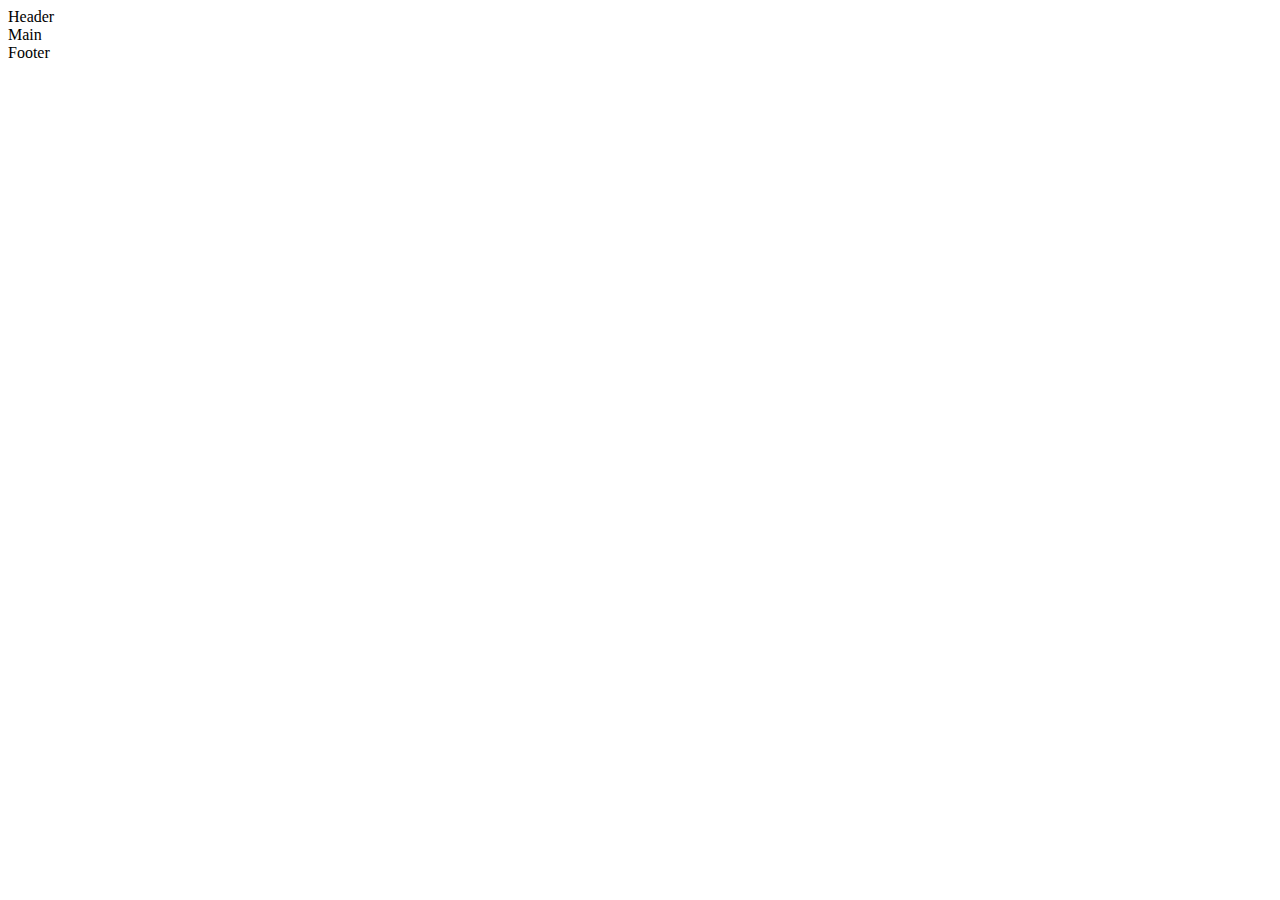
==== index.html @ 8d3643fb "random number generator works within boundaries, console logged" ====
<!DOCTYPE html>
<html>

<head>
    <title>Hi</title>
    <link rel="stylesheet" href="css/style.css">
</head>

<body>
    <header>
        Header
    </header>
    <main>
        Main
    </main>
    <footer>
        Footer
    </footer>
    <script src="/js/app.js"></script>
</body>

</html>
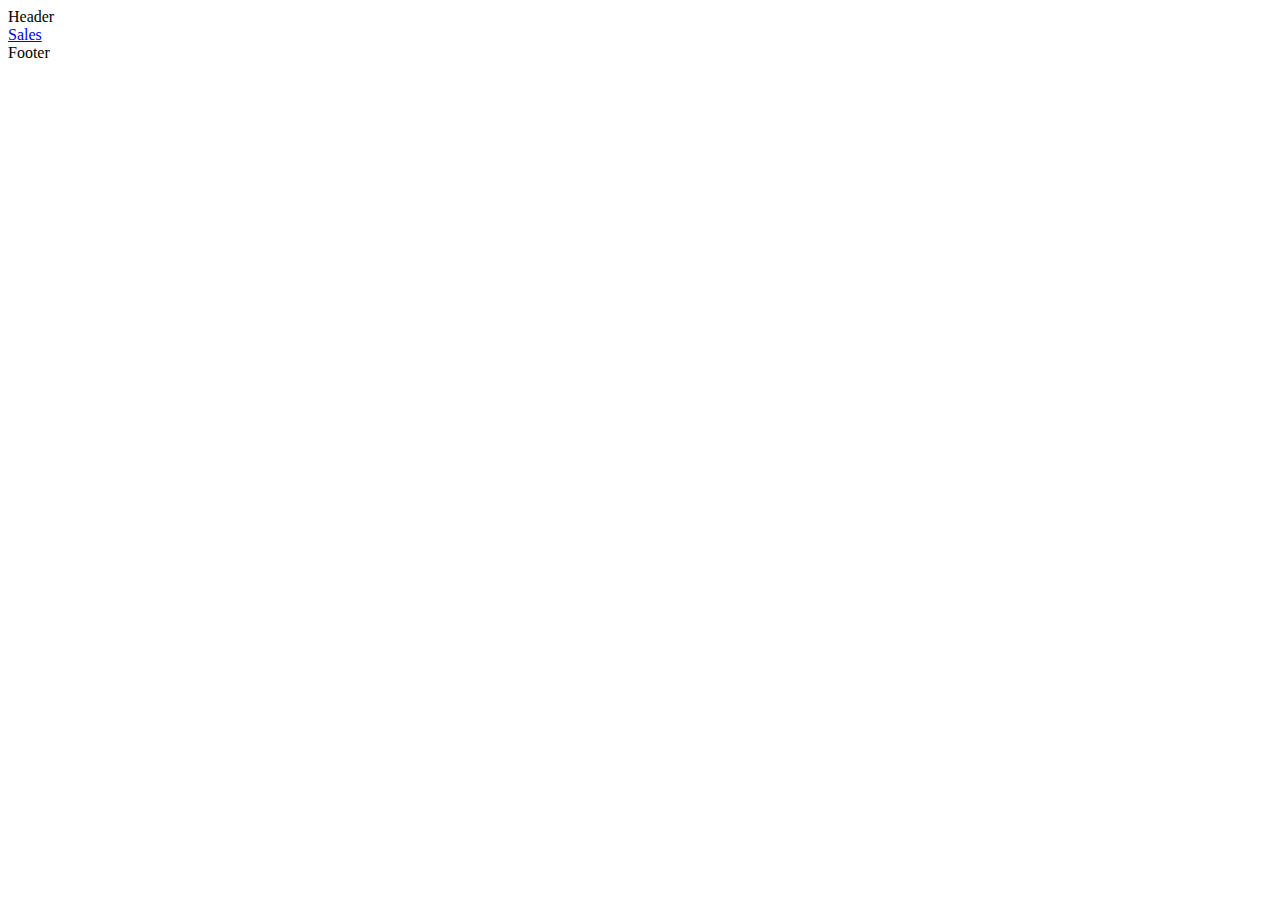
==== commit c7da57b5: "done with object literals, linked sales.html" ====
--- a/index.html
+++ b/index.html
@@ -11,7 +11,8 @@
         Header
     </header>
     <main>
-        Main
+        <a href="sales.html">Sales</a>
+        <div id="sales"></div>
     </main>
     <footer>
         Footer
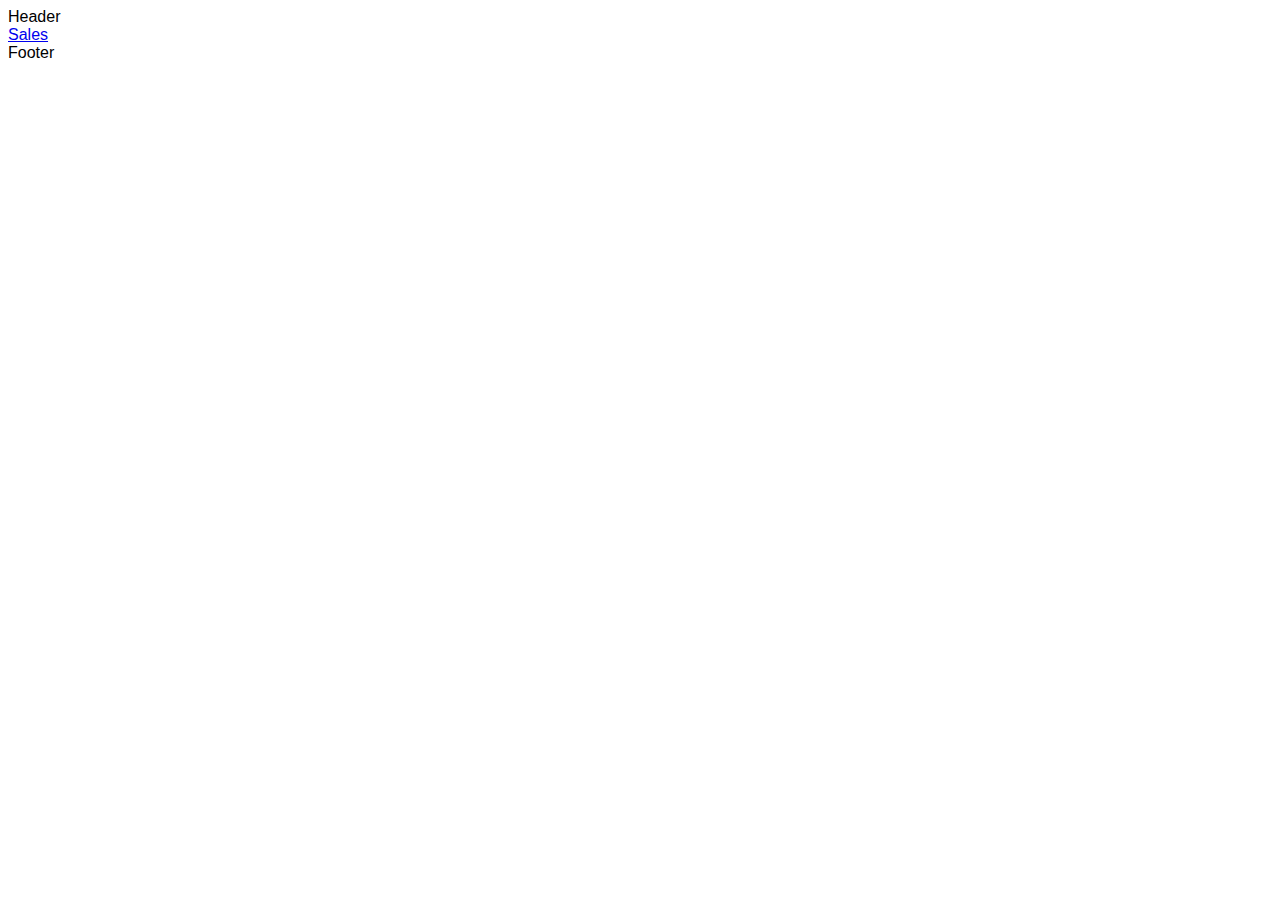
==== commit be6cb86a: "starting over with css to follow project specs. branching after this" ====
--- a/index.html
+++ b/index.html
@@ -2,22 +2,23 @@
 <html>
 
 <head>
-    <title>Hi</title>
-    <link rel="stylesheet" href="css/style.css">
+  <title>Hi</title>
+  <link rel="stylesheet" href="css/style.css">
+  <link href="https://fonts.googleapis.com/css?family=Montserrat&display=swap" rel="stylesheet">
+
+  <!-- custom Google font -->
 </head>
 
 <body>
-    <header>
-        Header
-    </header>
-    <main>
-        <a href="sales.html">Sales</a>
-        <div id="sales"></div>
-    </main>
-    <footer>
-        Footer
-    </footer>
-    <script src="/js/app.js"></script>
+  <header>
+    Header
+  </header>
+  <main>
+    <a href="sales.html">Sales</a><br />
+  </main>
+  <footer>
+    Footer
+  </footer>
 </body>
 
 </html>--- a/css/style.css
+++ b/css/style.css
@@ -0,0 +1,12 @@
+:not(#homelink) {
+  font-family: Arial, Helvetica, sans-serif;
+}
+
+#homelink {
+  font-family: 'Montserrat', sans-serif;
+  border-style: solid;
+  border-radius: 20px;
+  text-decoration: none;
+  padding: 5px;
+}
+
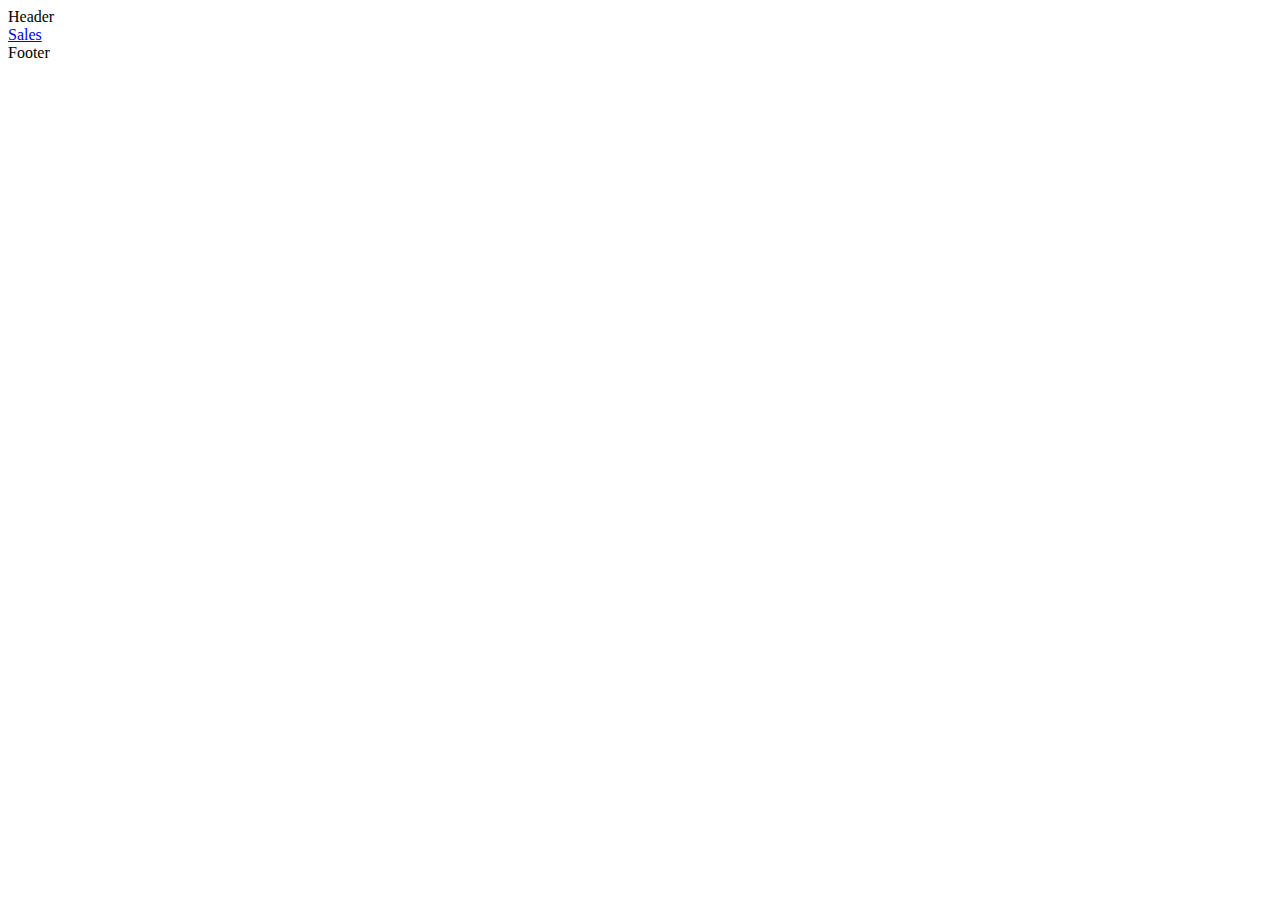
==== commit 2c034ab9: "CSS rough draft done for sales.html, need to begin index.html" ====
--- a/index.html
+++ b/index.html
@@ -3,7 +3,7 @@
 
 <head>
   <title>Hi</title>
-  <link rel="stylesheet" href="css/style.css">
+  <link href="css/index.css" rel="stylesheet">
   <link href="https://fonts.googleapis.com/css?family=Montserrat&display=swap" rel="stylesheet">
 
   <!-- custom Google font -->
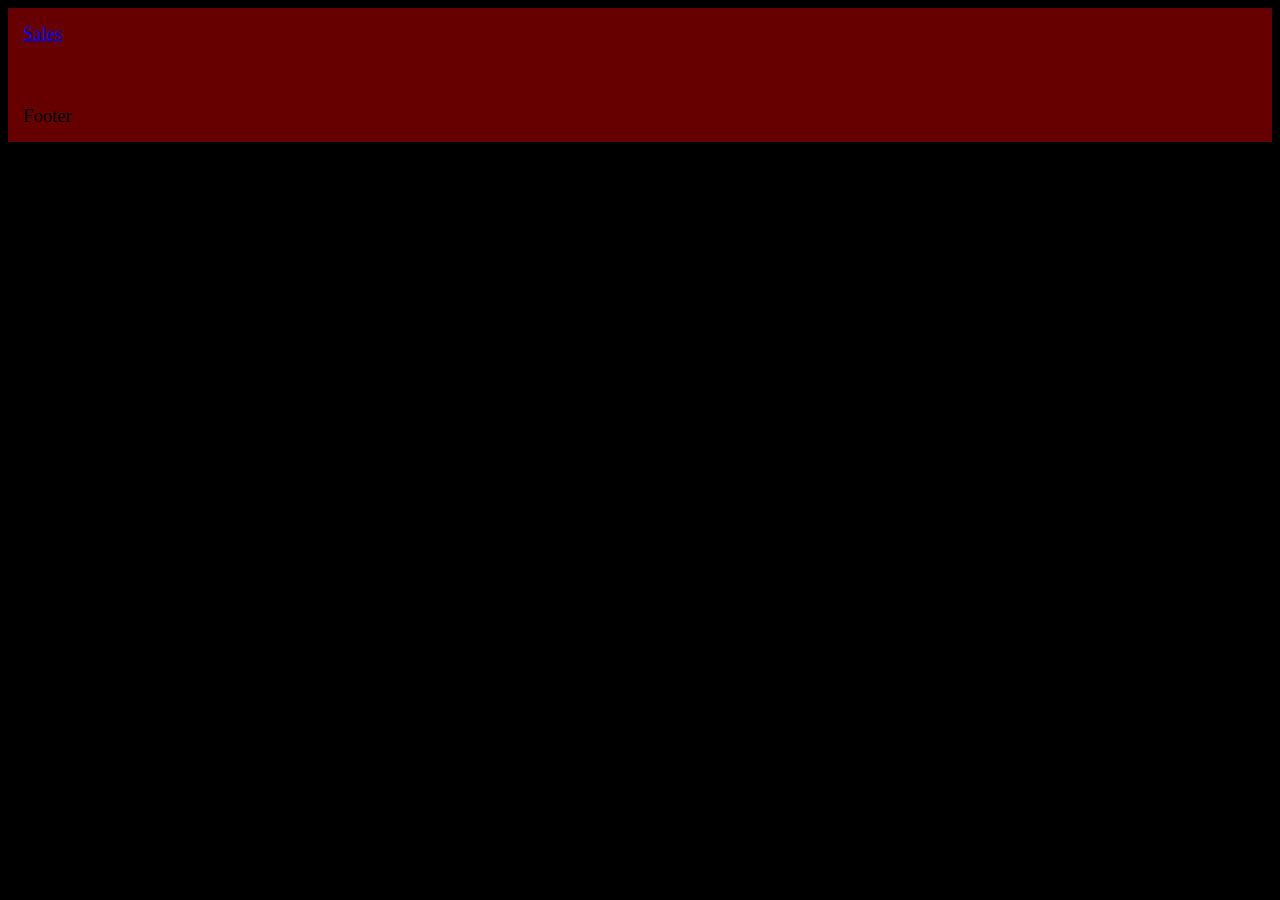
==== commit fa0f7a56: "css done" ====
--- a/index.html
+++ b/index.html
@@ -11,12 +11,54 @@
 
 <body>
   <header>
-    Header
+    <!-- -->
+    <article>
+
+    </article>
+    <article>
+
+    </article>
+    <article>
+
+    </article>
+    <article>
+
+    </article>
+    <article>
+
+    </article>
+    <a href="sales.html">Sales</a><br />
   </header>
   <main>
-    <a href="sales.html">Sales</a><br />
+    <!-- -->
+    <section>
+      <!--960x450-->
+    </section>
+    <section>
+      <!--  -->
+      <article>
+        <!-- 300x375 -->
+      </article>
+      <article>
+        <!-- 300x375 -->
+      </article>
+      <article>
+        <!-- 300x375 -->
+      </article>
+    </section>
+    <section>
+      <article>
+        <!-- 480x400 -->
+      </article>
+      <article>
+        <!-- 450x325 -->
+        <!-- -->
+      </article>
+    </section>
+
   </main>
   <footer>
+    <!-- -->
     Footer
   </footer>
 </body>
--- a/css/index.css
+++ b/css/index.css
@@ -0,0 +1,10 @@
+header, main, footer {
+    background-color: #600;
+    font-size: 14pt;
+    padding: 15px; /* what??? */
+    min-width: 1200px;
+}
+
+html > body {
+    background-color: black;
+}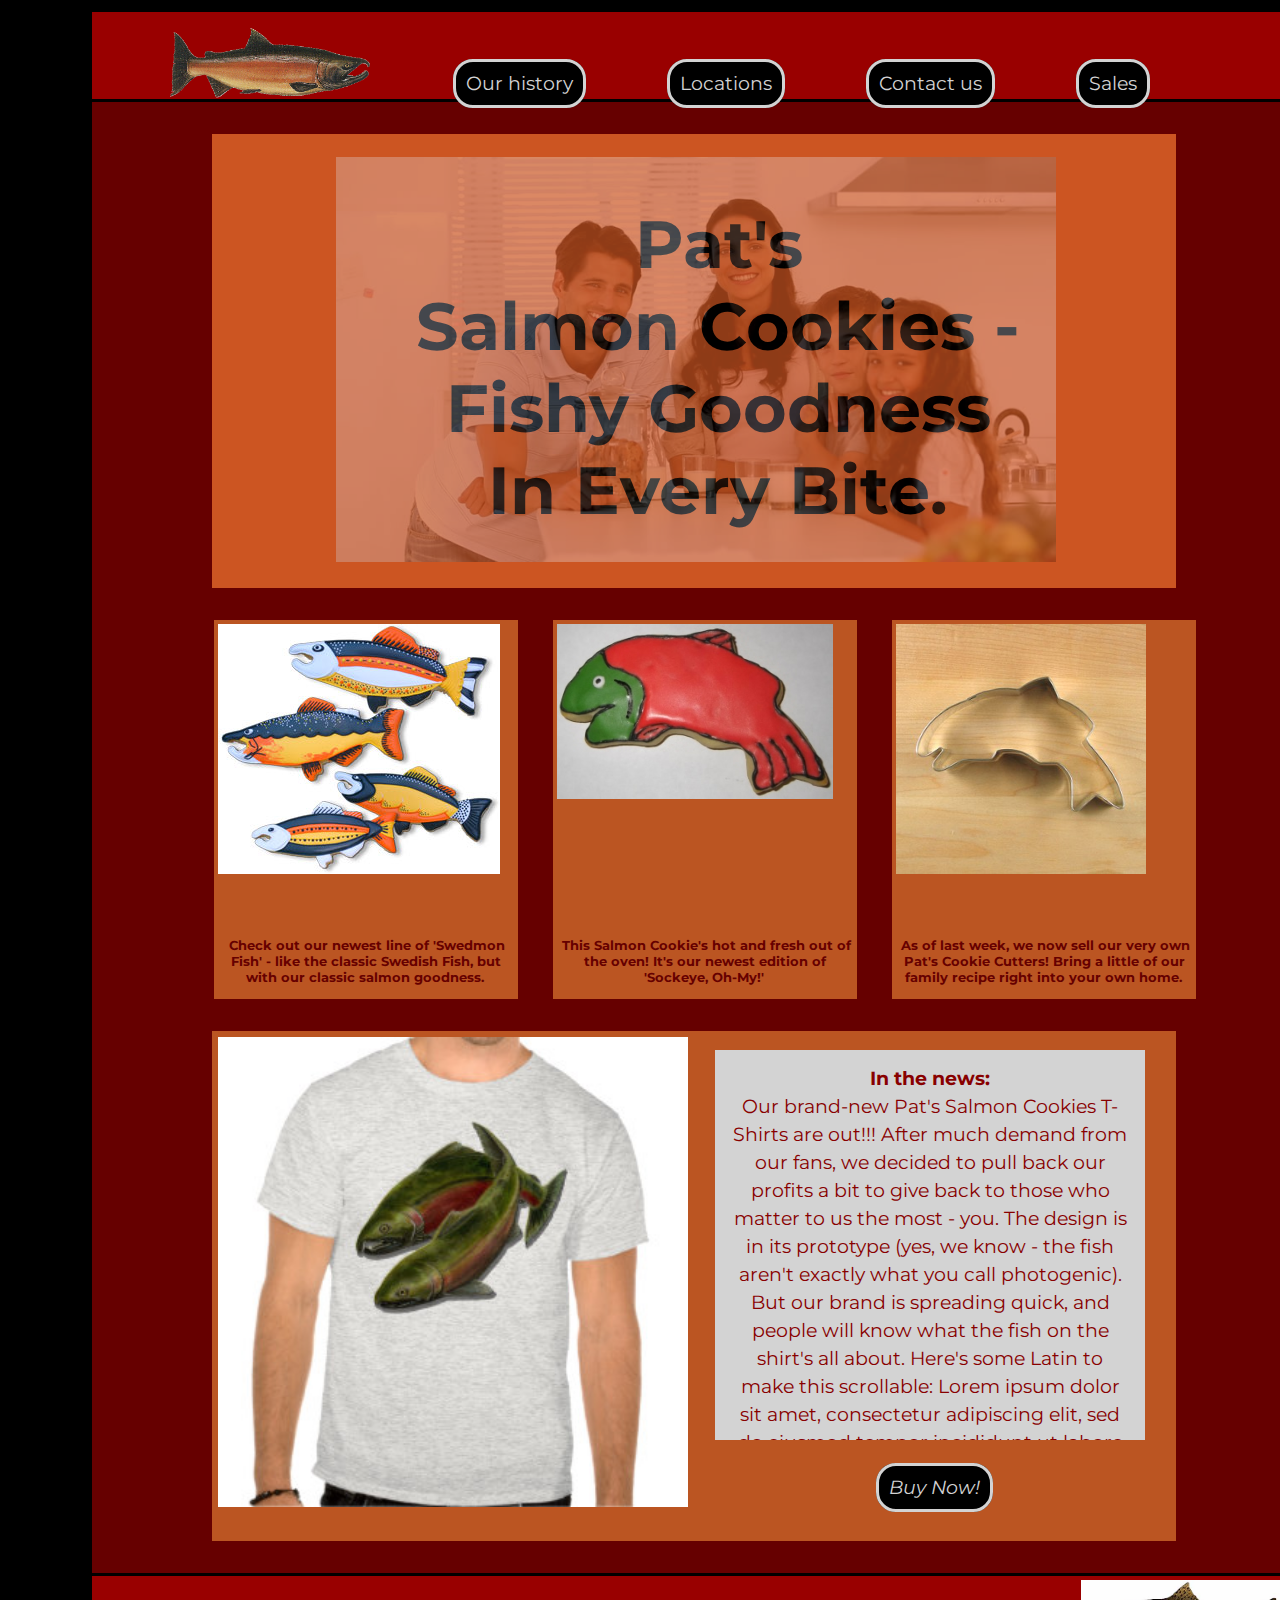
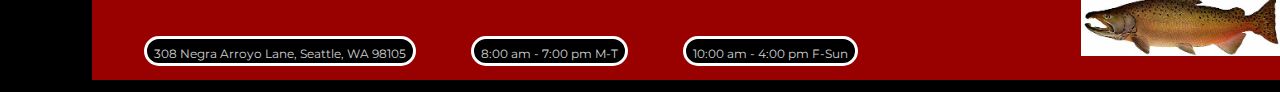
==== commit fb0a2799: "wireframed and css finished for index and sales" ====
--- a/index.html
+++ b/index.html
@@ -2,7 +2,7 @@
 <html>
 
 <head>
-  <title>Hi</title>
+  <title>Pat's Salmon Cookies</title>
   <link href="css/index.css" rel="stylesheet">
   <link href="https://fonts.googleapis.com/css?family=Montserrat&display=swap" rel="stylesheet">
 
@@ -11,55 +11,85 @@
 
 <body>
   <header>
-    <!-- -->
+    <!--full width-->
     <article>
-
+      <!--200x70 logo-->
+      <img id="logo" src="./img/logo.png" alt="logo">
     </article>
     <article>
-
+      <!--200x70 nav--><a href="">Our history</a>
     </article>
     <article>
-
+      <!--200x70 nav--><a href="">Locations</a>
     </article>
     <article>
-
+      <!--200x70 nav-->
+      <a href="">Contact us</a>
     </article>
     <article>
-
+      <!--200x70 nav-->
+      <a href="sales.html">Sales</a><br />
     </article>
-    <a href="sales.html">Sales</a><br />
   </header>
   <main>
     <!-- -->
-    <section>
+    <section id="hero">
+      <p><b>Pat's<br>Salmon Cookies - <br>Fishy Goodness<br>In Every Bite.</b></p>
+      <img src="./img/family.jpg">
       <!--960x450-->
     </section>
-    <section>
-      <!--  -->
-      <article>
+    <section id="section2">
+      <article id="sec2art1">
+        <img src="./img/fish.jpg">
+        <p><b>Check out our newest line of 'Swedmon Fish' - like the classic Swedish Fish, but with
+            our classic
+            salmon
+            goodness.</b></p>
+        <!-- 300x375 -->
+      </article>
+      <article #id="section2article2">
+        <img src="./img/frosted-cookie.jpg">
+        <p><b>This Salmon Cookie's hot and fresh out of the oven! It's our newest edition of
+            'Sockeye, Oh-My!'</b></p>
         <!-- 300x375 -->
       </article>
       <article>
-        <!-- 300x375 -->
-      </article>
-      <article>
+        <img id="cutter" src="./img/cutter.jpeg">
+        <p><b>As of last week, we now sell our very own Pat's Cookie Cutters! Bring a little of
+            our family recipe right into your own home.</b></p>
         <!-- 300x375 -->
       </article>
     </section>
-    <section>
-      <article>
+    <section id="section3">
+      <article id="featured">
+        <img src="./img/shirt.jpg">
         <!-- 480x400 -->
       </article>
-      <article>
+      <article id="scroll">
+        <p>
+          <b>In the news:</b><br>Our brand-new Pat's Salmon Cookies T-Shirts are out!!! After much demand from our fans,
+          we
+          decided to pull back our profits a bit to give back to those who matter to us the most - you. The design is in
+          its prototype (yes, we know - the fish aren't exactly what you call photogenic). But our brand is spreading
+          quick, and people will know what the fish on the shirt's all about. Here's some Latin to make this
+          scrollable: Lorem ipsum dolor sit amet, consectetur adipiscing elit, sed do eiusmod tempor incididunt ut
+          labore et dolore magna aliqua. Ut enim ad minim veniam, quis nostrud exercitation ullamco laboris nisi ut
+          aliquip ex ea commodo consequat. Duis aute irure dolor in reprehenderit in voluptate velit esse cillum dolore
+          eu fugiat nulla pariatur. Excepteur sint occaecat cupidatat non proident, sunt in culpa qui officia deserunt
+          mollit anim id est laborum.
+        </p>
         <!-- 450x325 -->
         <!-- -->
       </article>
+      <a id="buy" href="">Buy Now!</a>
     </section>
 
   </main>
   <footer>
-    <!-- -->
-    Footer
+    <p>308 Negra Arroyo Lane, Seattle, WA 98105</p>
+    <p>8:00 am - 7:00 pm M-T</p>
+    <p>10:00 am - 4:00 pm F-Sun</p>
+    <img src="./img/chinook.jpg" alt="chinook">
   </footer>
 </body>
 
--- a/css/index.css
+++ b/css/index.css
@@ -1,10 +1,197 @@
+html {
+    margin-left: 80px;
+    margin-right: 80px;
+}
+
+* {
+    font-family: 'Montserrat', sans-serif;
+    padding: 2px;
+}
+
+main > section {
+    margin-top: 30px;
+    margin-bottom: 30px;
+}
+
+main > section > article {
+    margin-right: 30px;
+}
+
+main > section :nth-child(3) {
+    margin-right: -50px;
+}
+
 header, main, footer {
     background-color: #600;
     font-size: 14pt;
-    padding: 15px; /* what??? */
     min-width: 1200px;
 }
 
 html > body {
     background-color: black;
+}
+
+#logo {
+    width: 200px;
+    height: 70px;
+    position: relative;
+    top: 10px;
+}
+
+header > article {
+    display: inline-block;
+    color: lightgray;
+    margin-left: 6%;
+}
+
+header > article > a {
+    color: lightgray;
+    border-style: solid;
+    border-radius: 20px;
+    text-decoration: none;
+    padding: 10px;
+    color: lightgray;
+    background-color: black;
+}
+
+header {
+  position: sticky;
+  top: -15px;
+  z-index: 1;
+  background-color: #900;
+  margin-left: auto;
+  margin-right: auto;
+  border-bottom-style: solid;
+  border-bottom-color: black;
+}
+
+#hero {
+    width: 960px;
+    height: 450px;
+    margin-left: auto;
+    margin-right: auto;
+    background-color: #c52;
+}
+
+
+#hero > p {
+    position: absolute;
+    margin-left: 200px;
+    margin-top: 65px;
+    text-align: center;
+    color: #000;
+    font-size: 50pt;
+    min-width: 500px;
+}
+
+#hero > img {
+    height: 90%;
+    width: 75%;
+    margin-left: 12.5%;
+    margin-top: 2%;
+    opacity: 30%;
+}
+
+#section2 {
+    width: 960px;
+    margin-left: auto;
+    margin-right: auto;
+}
+
+#section2 > article {
+    display: inline-block;
+    width: 300px;
+    height: 375px;
+    background-color: #b52;
+}
+
+#section2 > article > img {
+    position: absolute;
+    margin-left: auto;
+    margin-right: auto;
+}
+
+#section2 > article > p {
+    text-align: center;
+    color: #600;
+    font-size: 10pt;
+    position: relative;
+    top: 300px;
+}
+
+#cutter {
+    width: 250px;
+}
+
+#section3 {
+    width: 960px;
+    margin-left: auto;
+    margin-right: auto;
+    background-color: #b52;
+}
+
+#section3 > article {
+    display: inline-block;
+} 
+
+#section3 > article > p {
+    max-width: 400px;
+    max-height: 360px;
+    overflow: scroll;
+    background-color: lightgray;
+    color: #800;
+    text-align: center;
+    padding: 15px;
+    line-height: 1.5em;
+    position: relative;
+    bottom: 50px;
+    left: 30px;
+}
+
+#buy {
+  color: lightgray;
+  border-style: solid;
+  border-radius: 20px;
+  text-decoration: none;
+  padding: 10px;
+  color: lightgray;
+  background-color: black;
+  position: relative;
+  font-style: italic;
+  left: 69%;
+  bottom: 40px;
+}
+
+#featured > img {
+  width: 470px;
+}
+
+#featured { 
+  width: 430px;
+}
+
+footer {
+  border-top-style: solid;
+  border-top-color: black;
+  background-color: #900;
+}
+
+footer > p {
+  display: inline-block;
+  font-size: 9pt;
+  color: lightgray;
+  background-color: black;
+  margin-left: 50px;
+  border-radius: 15px;
+  border-style: solid;
+  border-color: white;
+  padding: 7px;
+  height: 10px;
+  text-align: center;
+}
+
+footer > img {
+  width: 200px;
+  position: relative;
+  left: 18%;
 }